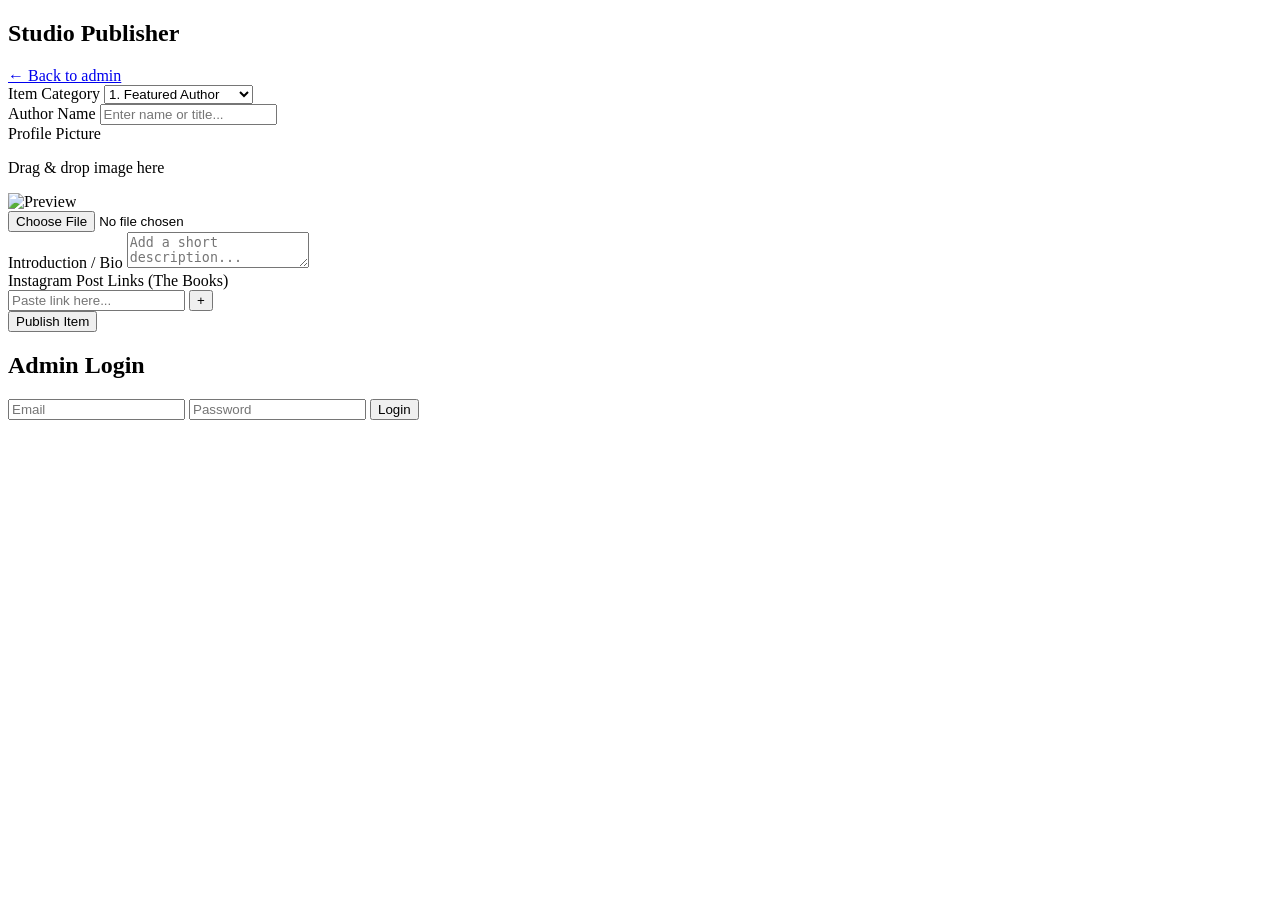
==== add_item.html @ 16204d70 "new home" ====
<!DOCTYPE html>
<html lang="en">
<head>
    <meta charset="UTF-8">
    <meta name="viewport" content="width=device-width, initial-scale=1.0">
    <title>Studio | Unified Add Item</title>
    <script src="https://cdn.tailwindcss.com"></script>
    <style>.dropzone-active { border-color: #000 !important; background-color: #f3f4f6 !important; }</style>
</head>
<body class="bg-gray-50 flex justify-center py-10 font-sans">
    
    <div class="bg-white border border-gray-200 p-8 w-full max-w-2xl shadow-sm">
        <div class="flex justify-between items-center mb-6 border-b pb-4">
            <h2 class="text-2xl font-bold uppercase tracking-tight">Studio Publisher</h2>
            <a href="admin.html" class="text-xs uppercase font-bold text-gray-400 hover:text-black">← Back to admin</a>
        </div>

        <form id="add-item-form" class="space-y-6">
            
            <div class="bg-gray-50 p-4 border border-gray-200">
                <label class="block text-xs font-bold text-gray-500 uppercase tracking-widest mb-2">Item Category</label>
                <select id="item-type" onchange="toggleFormLabels()" class="w-full bg-white border border-gray-300 p-3 focus:outline-none focus:border-black font-bold text-sm uppercase cursor-pointer">
                    <option value="author">1. Featured Author</option>
                    <option value="bookset">2. Bookset (Duo/Trio)</option>
                    <option value="collection">3. Theme Collection</option>
                </select>
            </div>

            <div>
                <label id="lbl-name" class="block text-sm font-semibold text-gray-700 uppercase tracking-wider mb-2">Author Name</label>
                <input type="text" id="item-name" class="w-full border border-gray-300 p-3 focus:outline-none focus:border-black" placeholder="Enter name or title...">
            </div>

            <div>
                <label id="lbl-image" class="block text-sm font-semibold text-gray-700 uppercase tracking-wider mb-2">Profile Picture</label>
                <div id="avatar-dropzone" class="border-2 border-dashed border-gray-300 p-8 text-center cursor-pointer hover:bg-gray-50 flex flex-col items-center justify-center min-h-[160px]">
                    <div id="dropzone-content">
                        <p class="text-gray-500 text-sm">Drag & drop image here</p>
                    </div>
                    <img id="avatar-preview" class="hidden max-h-[120px] object-cover mt-2 shadow-sm" src="" alt="Preview">
                </div>
                <input type="file" id="avatar-input" class="hidden" accept="image/*">
            </div>

            <div>
                <label id="lbl-intro" class="block text-sm font-semibold text-gray-700 uppercase tracking-wider mb-2">Introduction / Bio</label>
                <textarea id="item-intro" rows="2" class="w-full border border-gray-300 p-3 focus:outline-none focus:border-black resize-none" placeholder="Add a short description..."></textarea>
            </div>

            <div id="insta-section">
                <label class="block text-sm font-semibold text-gray-700 uppercase tracking-wider mb-2">Instagram Post Links (The Books)</label>
                <div id="insta-container" class="space-y-3">
                    <div class="flex gap-2 insta-row">
                        <input type="text" class="flex-1 border border-gray-300 p-3 focus:outline-none focus:border-black insta-input" placeholder="Paste link here...">
                        <button type="button" class="w-12 border border-gray-300 bg-gray-50 hover:bg-black hover:text-white flex items-center justify-center font-bold text-lg" onclick="addInstaRow()">+</button>
                    </div>
                </div>
            </div>

            <div class="pt-4 border-t">
                <button type="button" onclick="submitUnifiedItem()" class="w-full bg-black text-white py-4 font-bold tracking-widest uppercase hover:bg-gray-800 transition-colors">
                    Publish Item
                </button>
            </div>
        </form>
    </div>

    <script src="https://unpkg.com/@supabase/supabase-js@2"></script>
    <script src="config.js"></script>
    <script src="add_item_logic.js"></script>

    <div id="auth-gate" class="hidden fixed inset-0 bg-white z-[9999] flex items-center justify-center p-6">
    <div class="w-full max-w-sm space-y-4">
        <h2 class="font-bold text-lg uppercase tracking-widest text-center">Admin Login</h2>
        <input type="email" id="login-email" placeholder="Email" class="w-full border p-3">
        <input type="password" id="login-pass" placeholder="Password" class="w-full border p-3">
        <button onclick="handleLogin()" class="w-full bg-black text-white py-3 font-bold uppercase hover:bg-gray-800">Login</button>
    </div>
</div>
</body>
</html>
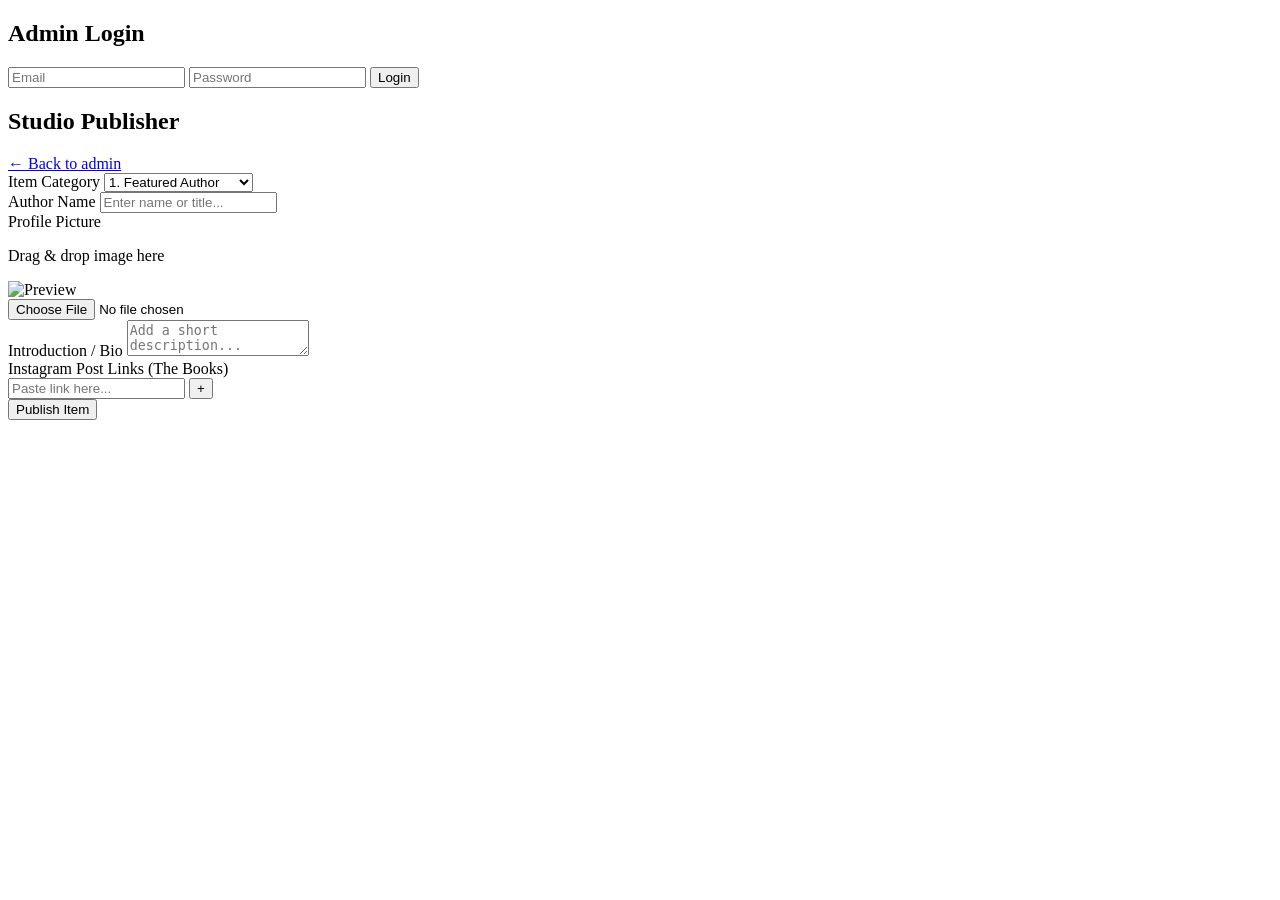
==== commit bb5a9629: "refactored" ====
--- a/add_item.html
+++ b/add_item.html
@@ -8,6 +8,17 @@
     <style>.dropzone-active { border-color: #000 !important; background-color: #f3f4f6 !important; }</style>
 </head>
 <body class="bg-gray-50 flex justify-center py-10 font-sans">
+
+    <div id="auth-gate" class="hidden fixed inset-0 bg-white z-[9999] flex items-center justify-center p-6">
+    <div class="w-full max-w-sm space-y-4">
+        <h2 class="font-bold text-lg uppercase tracking-widest text-center">Admin Login</h2>
+        <input type="email" id="login-email" placeholder="Email" class="w-full border p-3">
+        <input type="password" id="login-pass" placeholder="Password" class="w-full border p-3">
+        <button onclick="handleLogin()" class="w-full bg-black text-white py-3 font-bold uppercase hover:bg-gray-800">Login</button>
+    </div>
+</div>
+<div id="main-content" class="hidden"> 
+
     
     <div class="bg-white border border-gray-200 p-8 w-full max-w-2xl shadow-sm">
         <div class="flex justify-between items-center mb-6 border-b pb-4">
@@ -64,18 +75,16 @@
             </div>
         </form>
     </div>
+</div>
 
-    <script src="https://unpkg.com/@supabase/supabase-js@2"></script>
-    <script src="config.js"></script>
-    <script src="add_item_logic.js"></script>
+ <script src="https://unpkg.com/@supabase/supabase-js@2"></script>
 
-    <div id="auth-gate" class="hidden fixed inset-0 bg-white z-[9999] flex items-center justify-center p-6">
-    <div class="w-full max-w-sm space-y-4">
-        <h2 class="font-bold text-lg uppercase tracking-widest text-center">Admin Login</h2>
-        <input type="email" id="login-email" placeholder="Email" class="w-full border p-3">
-        <input type="password" id="login-pass" placeholder="Password" class="w-full border p-3">
-        <button onclick="handleLogin()" class="w-full bg-black text-white py-3 font-bold uppercase hover:bg-gray-800">Login</button>
-    </div>
-</div>
+<script src="config.js"></script>
+
+<script src="shared_admin.js"></script>
+
+<script src="add_item_logic.js"></script>
+
+
 </body>
 </html>
